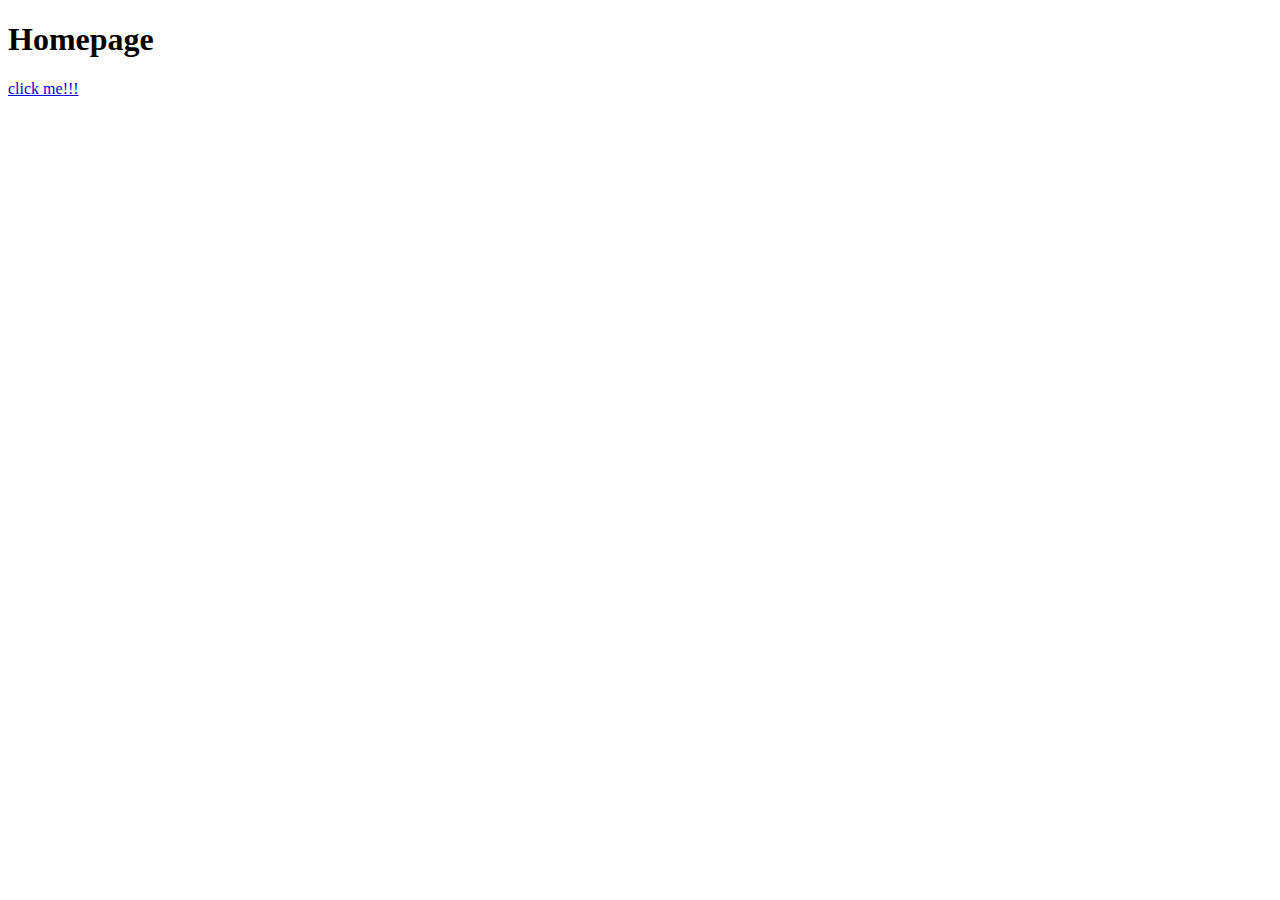
==== odin-links-and-images/index.html @ faa2ed16 "Started with anchors and images" ====
<!DOCTYPE html>
<html lang="en">
  <head>
    <meta charset="UTF-8" />
    <meta http-equiv="X-UA-Compatible" content="IE=edge" />
    <meta name="viewport" content="width=device-width, initial-scale=1.0" />
    <title>Document</title>
  </head>
  <body>
    <h1>Homepage</h1>
    <a href="https://www.theodinproject.com/about">click me!!!</a>
  </body>
</html>
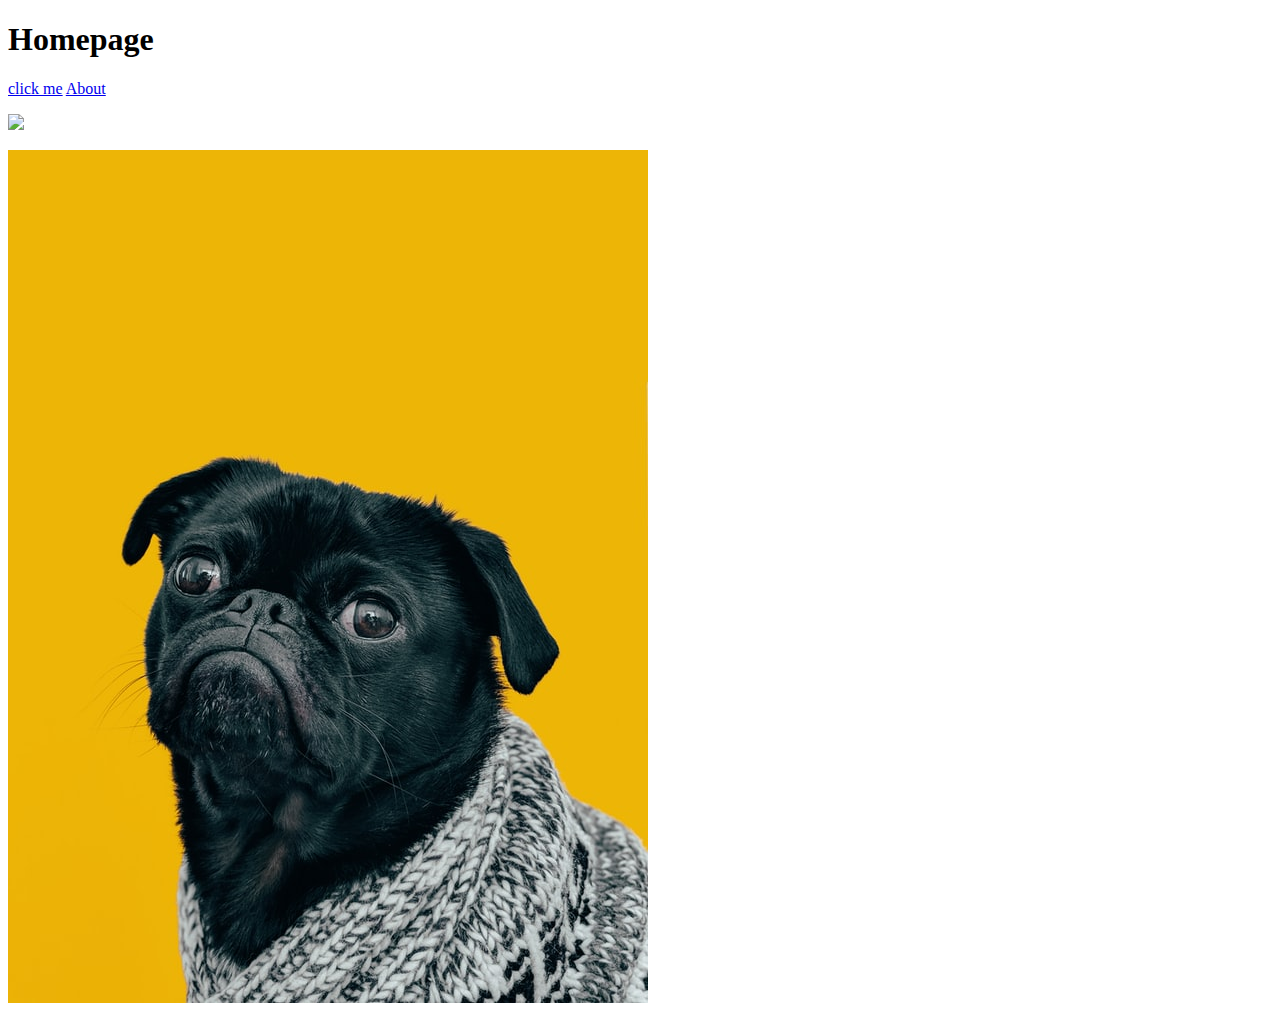
==== commit 14ddf1e6: "Relative and Absolute links" ====
--- a/odin-links-and-images/index.html
+++ b/odin-links-and-images/index.html
@@ -4,10 +4,17 @@
     <meta charset="UTF-8" />
     <meta http-equiv="X-UA-Compatible" content="IE=edge" />
     <meta name="viewport" content="width=device-width, initial-scale=1.0" />
-    <title>Document</title>
+    <title>Links and Images</title>
   </head>
   <body>
     <h1>Homepage</h1>
-    <a href="https://www.theodinproject.com/about">click me!!!</a>
+    <a href="https://www.theodinproject.com/about">click me</a>
+    <a href="pages/about.html">About</a>
+    <p>
+      <img src="https://www.theodinproject.com/mstile-310x310.png">
+    </p>
+    <p>
+      <img src="images/dog.jpg">
+    </p>
   </body>
 </html>
